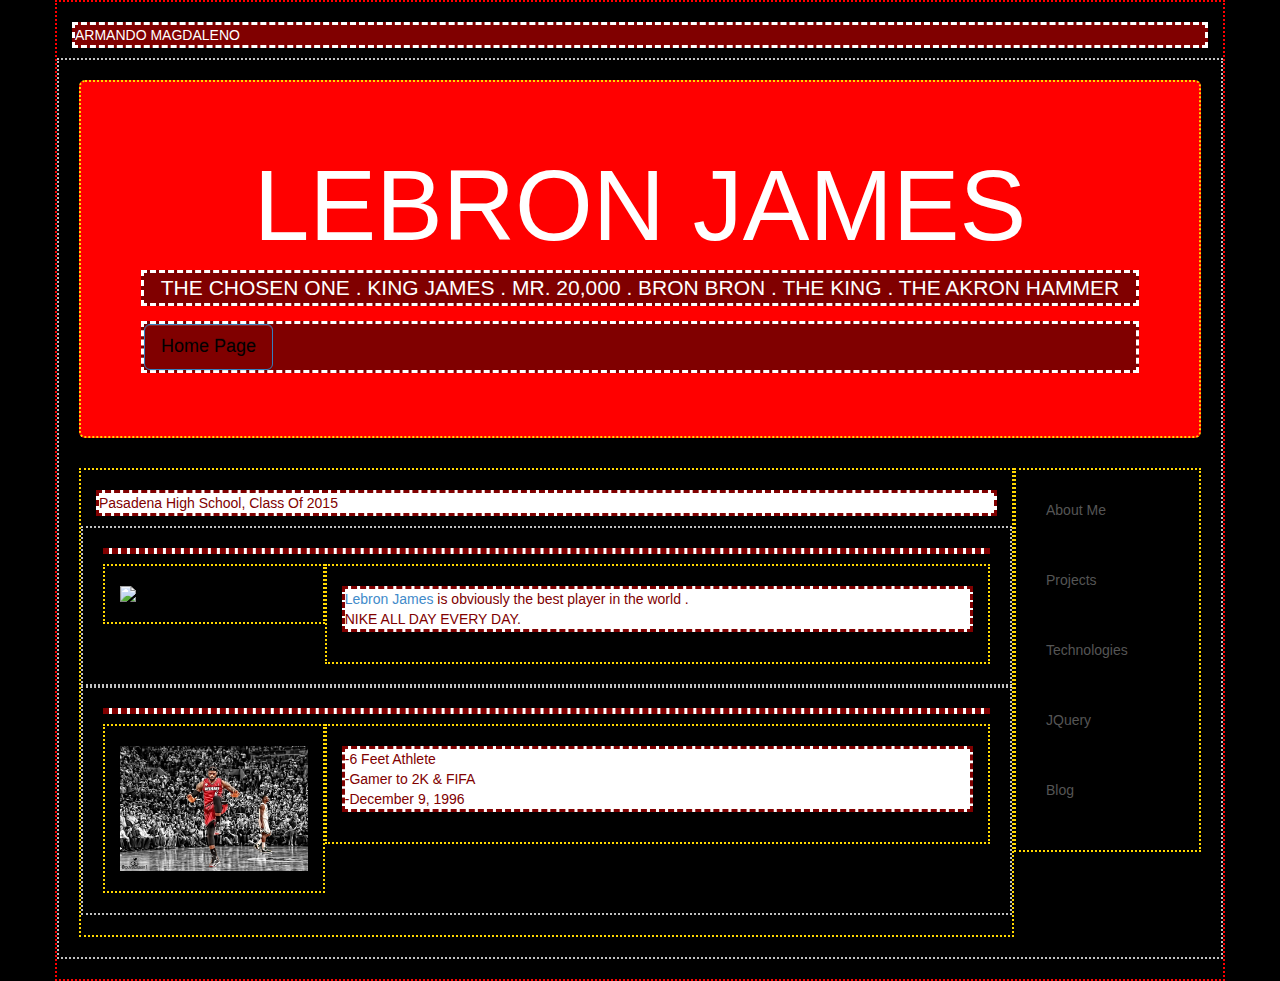
==== html/public_html/index.html @ 823af027 "intermediate" ====
<!DOCTYPE html>
<!--
To change this license header, choose License Headers in Project Properties.
To change this template file, choose Tools | Templates
and open the template in the editor.
-->
<html>
    <head>
        <title>Armando Magdaleno</title>
        <meta charset="UTF-8">
        <meta name="viewport" content="width=device-width, initial-scale=1.0">
        <link type="text/css" rel="stylesheet" href="css/bootstrap-theme.css">
        <link type="text/css" rel="stylesheet" href="css/bootstrap.css">
        <link type="text/css" rel="stylesheet" href="css/custom-style.css">
        <script src="//ajax.googleapis.com/ajax/libs/jquery/2.1.3/jquery.min.js"></script>
    </head>
    <body id="home-page" background="http://www.wallpaperfly.com/thumbnails/detail/20120825/legend%20nba%20lebron%20james%20miami%20heat%20cleveland%20cavaliers%201280x800%20wallpaper_www.wallmay.net_26.jpg">
        <div class="container"> 
            <p>ARMANDO MAGDALENO</p>
            <div class="row">



                <div id="jumbo" class="jumbotron">
                    <h1 id="lbj" align="center" >LEBRON JAMES</h1>
                    <p id="nicknames" align="center">THE CHOSEN ONE . KING JAMES . MR. 20,000 . BRON BRON . THE KING . THE AKRON HAMMER</p>
                    <p><a id="button" class="btn btn-primary btn-lg" href="http://www.lebronjames.com/" role="button">Home Page</a> </p>
                </div>



                <div class="col-xs-10">
                    <p> Pasadena High School, Class Of 2015 </p>
                    <div class="row">
                        <p></p>
                        <div class="col-xs-3">
                            <img class="img-responsive" src="http://fashionaholic2013.files.wordpress.com/2013/08/nike_logo.jpg">
                        </div>
                        <div class="col-xs-9">
                            <p> <a href="http://www.lebronjames.com/">Lebron James</a> is obviously the best player in the world . <br>
                                NIKE ALL DAY EVERY DAY.</p>
                        </div>
                    </div>
                    <div class="row">
                        <p></p>
                        <div class="col-xs-3">
                            <img class="img-responsive" src="images/2014-02-basketball-lebron-james-20149 (1).png">
                        </div>
                        <div class="col-xs-9">
                            <p> -6 Feet Athlete<br>
                                -Gamer to 2K & FIFA<br>
                                -December 9, 1996</p>
                        </div>
                    </div>
                </div>
                <div class="col-xs-2">
                    <nav class="list-group">
                        <a class="list-group-item" href="index.html">About Me</a>
                        <a class="list-group-item" href="Projects.html">Projects</a>
                        <a class="list-group-item" href="Technology.html">Technologies</a>
                        <a class="list-group-item" href="jquery.html">JQuery</a>
                        <a class="list-group-item" href="index.php">Blog</a>
                    </nav>
                </div>
            </div>
        </div>

        <script type="text/javascript" src="script.js"></script>
    </body>
</html>
---- html/public_html/css/custom-style.css ----
div{
    border-style: dotted;
    border-width: 2px;
    border-color: gold;
    padding: 20px;
}

.container{
    border-color: red;
}

.row{
    border-color: silver;
}

.list-group-item{
    border: 0;
    margin-top:30;
    margin-bottom: 30px;
    background-color: transparent;
}

body{
    color: darkcyan;
}

#projectsbody{
    color: blue;
}

#techbody{
    color: white;
}

#jumbo{
    color: white;
    background-color:red;
}

#lbj{
    font-size:100px;
    color:black;
}

#button{
    background-color: maroon;
    color: black;
}
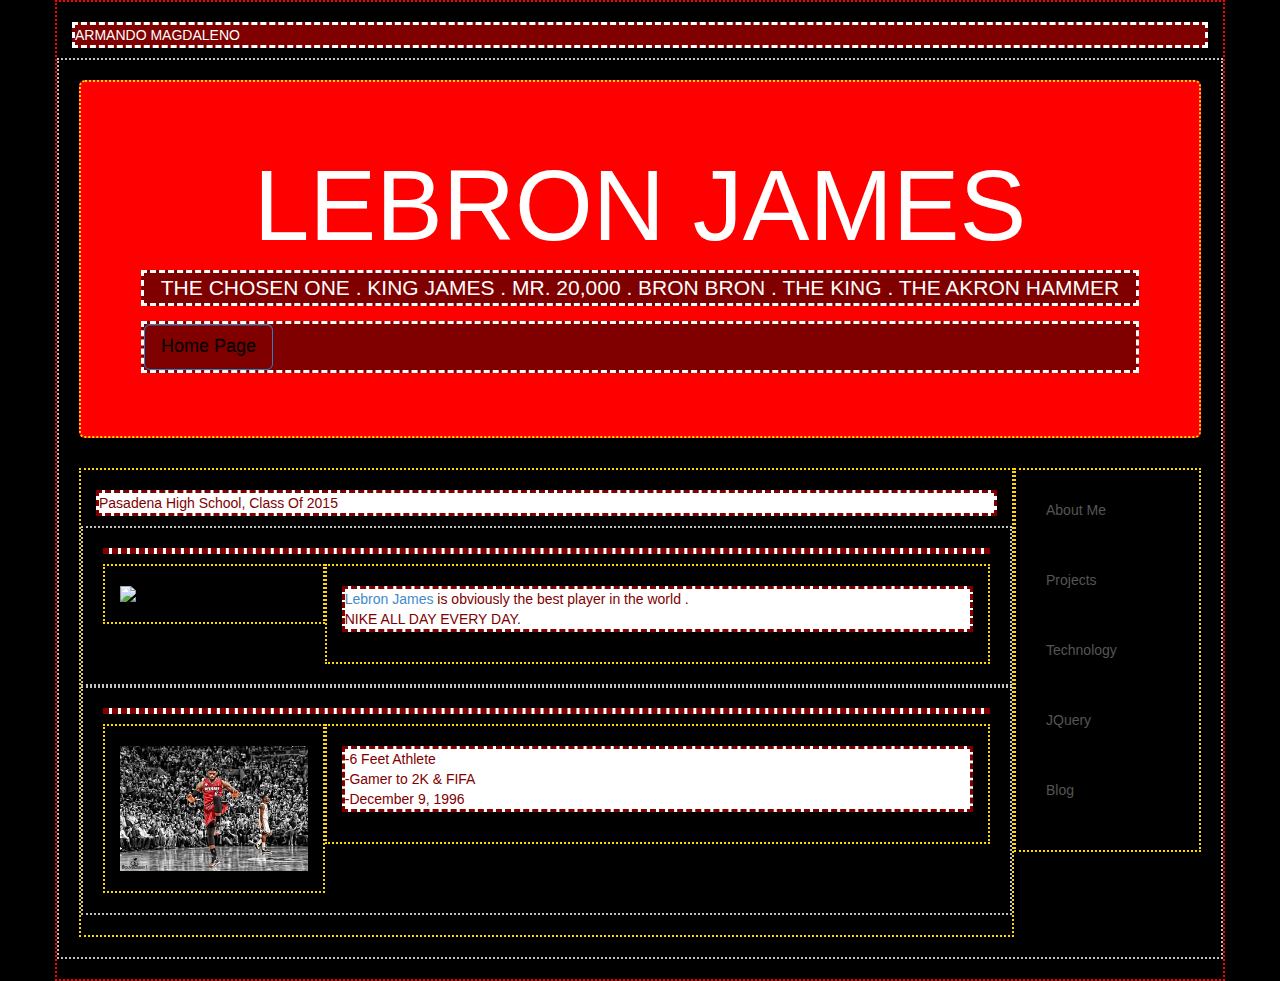
==== commit 40bb03bc: "intermediate" ====
--- a/html/public_html/index.html
+++ b/html/public_html/index.html
@@ -57,9 +57,9 @@
                     <nav class="list-group">
                         <a class="list-group-item" href="index.html">About Me</a>
                         <a class="list-group-item" href="Projects.html">Projects</a>
-                        <a class="list-group-item" href="Technology.html">Technologies</a>
+                        <a class="list-group-item" href="Technology.html">Technology</a>
                         <a class="list-group-item" href="jquery.html">JQuery</a>
-                        <a class="list-group-item" href="index.php">Blog</a>
+                        <a class="list-group-item" href="http://localhost/magdalenoa-blog/index.php">Blog</a>
                     </nav>
                 </div>
             </div>
